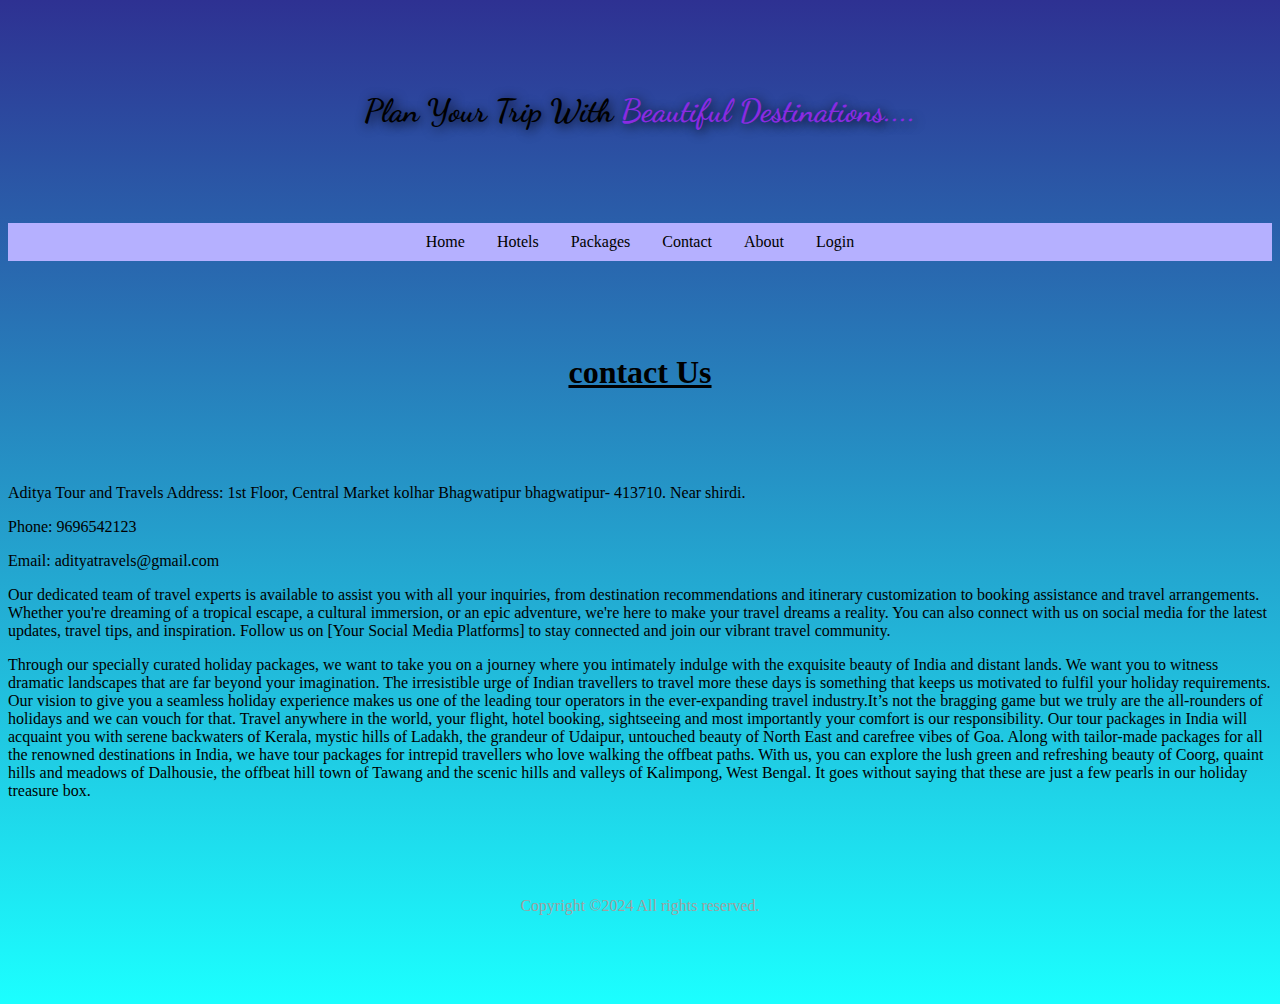
==== contact.html @ eadbf574 "Add files via upload" ====
<!DOCTYPE html>
<html lang="en">

<head>
    <meta charset="UTF-8">
    <meta name="viewport" content="width=device-width, initial-scale=1.0">
    <title>contact</title>
    <link rel="stylesheet" href="https://cdnjs.cloudflare.com/ajax/libs/font-awesome/6.2.0/css/all.min.css"
        integrity="sha512-xh6O/CkQoPOWDdYTDqeRdPCVd1SpvCA9XXcUnZS2FmJNp1coAFzvtCN9BmamE+4aHK8yyUHUSCcJHgXloTyT2A=="
        crossorigin="anonymous" referrerpolicy="no-referrer" />
    <link rel="preconnect" href="https://fonts.googleapis.com">
    <link rel="preconnect" href="https://fonts.gstatic.com" crossorigin>
    <link href="https://fonts.googleapis.com/css2?family=Dancing+Script:wght@400..700&display=swap" rel="stylesheet">
    <style>
        body {
            background-image: linear-gradient(#2E3192, #1BFFFF);
            height: 100%;
            /* height: 100%; */
        }

        h1 {
            text-align: center;
        }

        .para1 {
            font-size: x-large;
            text-align: justify;
            margin: 20px;
            color: black;
        }

        h1 {
            text-align: center;
            font-family: "Dancing Script", cursive;
            line-height: 20vh;
            text-shadow: 2px 2px 12px black;
        }

        .heading {
            font-family: serif;
            text-shadow: none;
            text-decoration: underline;
        }

        .h1 {
            color: blueviolet;

        }

        ul {
            display: flex;
            justify-content: center;
            list-style-type: none;
            margin: 0;
            padding: 10px;
            background-color: hwb(244 69% 0%);
        }



        li a {
            color: black;
            text-align: center;
            padding: 14px 16px;
            text-decoration: none;
        }

        li a:hover {
            text-decoration: underline;
        }

        footer {

            text-align: center;
            color: rgb(160, 160, 160);
            height: 20vh;
            line-height: 20vh;
        }
    </style>
</head>

<body>
    <div class="head">

        <h1>Plan Your Trip With<span class="h1"> Beautiful Destinations....</span></h1>

    </div>
    <nav>

        <ul class="ul">
            <li><a href="./index.html"><i class="fa-solid fa-house"></i> Home</a></li>
            <li><a href="./hotels.html"><i class="fa-solid fa-hotel"></i> Hotels</a></li>
            <li><a href="./packages.html"><i class="fa-solid fa-tag"></i> Packages</a></li>
            <li><a href="./contact.html"><i class="fa-solid fa-phone"></i> Contact</a></li>
            <li><a href="./about.html"><i class="fa-solid fa-address-card"></i> About</a></li>
            <li><a href="./loginform.html"><i class="fa-solid fa-right-to-bracket"></i> Login</a></li>
        </ul>
    </nav>



    <h1 class="heading">contact Us</h1>
    <p class="para1">
    <p>Aditya Tour and Travels
        Address: 1st Floor, Central Market
        kolhar Bhagwatipur
        bhagwatipur- 413710.
        Near shirdi.</p>
    <p>Phone: 9696542123</p>
    <p>Email: adityatravels@gmail.com</p>
    <p>Our dedicated team of travel experts is available to assist you with all your inquiries, from destination
        recommendations and itinerary customization to booking assistance and travel arrangements. Whether you're
        dreaming of a tropical escape, a cultural immersion, or an epic adventure, we're here to make your travel dreams
        a reality.

        You can also connect with us on social media for the latest updates, travel tips, and inspiration. Follow us on
        [Your Social Media Platforms] to stay connected and join our vibrant travel community.</p>
    <p> Through our specially curated holiday packages, we want to take you on a journey where you intimately indulge
        with the exquisite beauty of India and distant lands. We want you to witness dramatic landscapes that are far
        beyond your imagination. The irresistible urge of Indian travellers to travel more these days is something that
        keeps us motivated to fulfil your holiday requirements. Our vision to give you a seamless holiday experience
        makes us one of the leading tour operators in the ever-expanding travel industry.It’s not the bragging game but
        we truly are the all-rounders of holidays and we can vouch for that. Travel anywhere in the world, your flight,
        hotel booking, sightseeing and most importantly your comfort is our responsibility. Our tour packages in India
        will acquaint you with serene backwaters of Kerala, mystic hills of Ladakh, the grandeur of Udaipur, untouched
        beauty of North East and carefree vibes of Goa. Along with tailor-made packages for all the renowned
        destinations in India, we have tour packages for intrepid travellers who love walking the offbeat paths. With
        us, you can explore the lush green and refreshing beauty of Coorg, quaint hills and meadows of Dalhousie, the
        offbeat hill town of Tawang and the scenic hills and valleys of Kalimpong, West Bengal. It goes without saying
        that these are just a few pearls in our holiday treasure box.</p>





    </p>

    <footer>
        <p>Copyright &copy;2024 All rights reserved.</p>
    </footer>

</body>

</html>
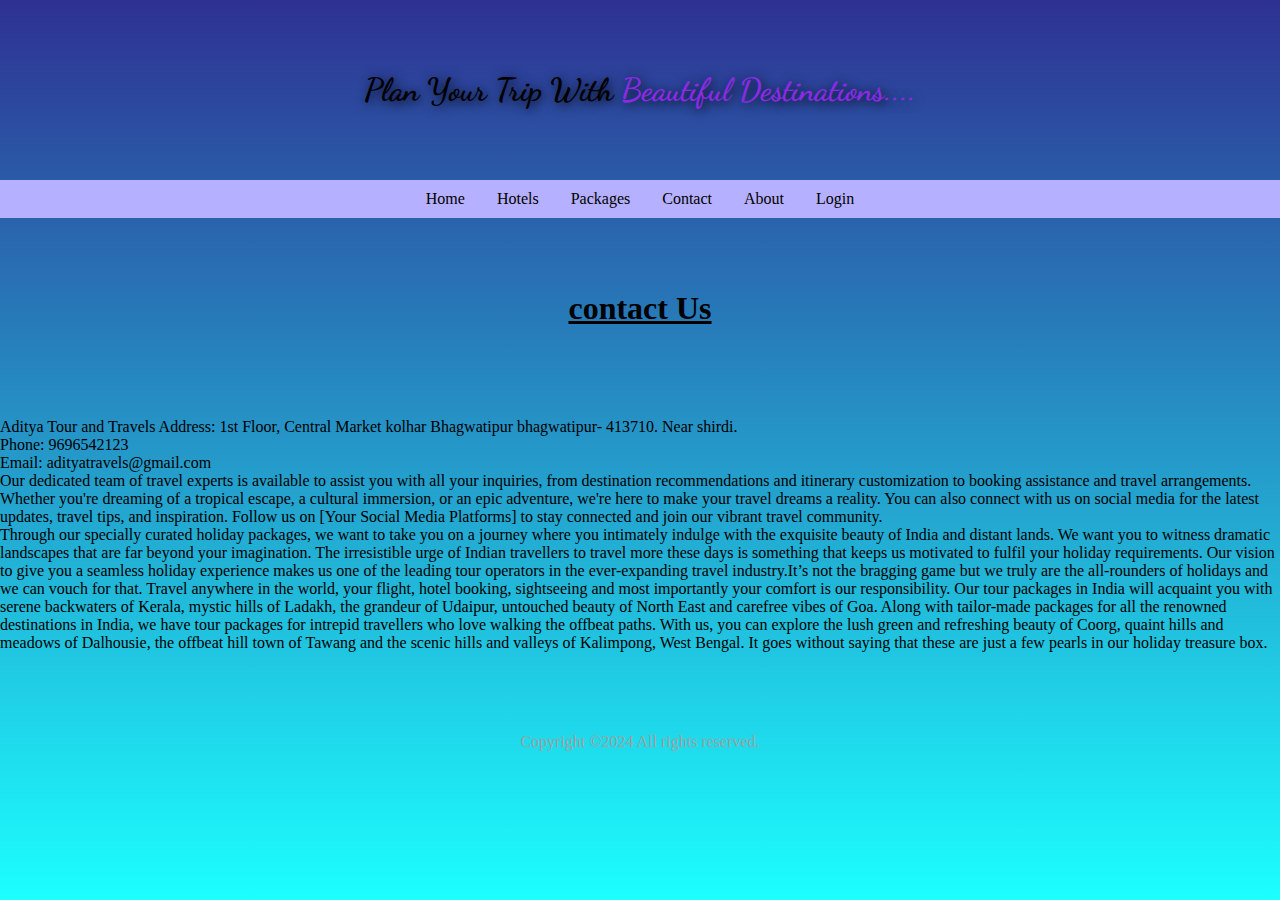
==== commit ab29f3d2: "Update contact.html" ====
--- a/contact.html
+++ b/contact.html
@@ -12,10 +12,18 @@
     <link rel="preconnect" href="https://fonts.gstatic.com" crossorigin>
     <link href="https://fonts.googleapis.com/css2?family=Dancing+Script:wght@400..700&display=swap" rel="stylesheet">
     <style>
+                *{
+            padding: 0;
+            margin: 0;
+            box-sizing: border-box;
+        }
         body {
             background-image: linear-gradient(#2E3192, #1BFFFF);
-            height: 100%;
-            /* height: 100%; */
+             background-repeat: no-repeat;
+            background-attachment: fixed;
+
+            height: 100vh;
+            width: 100vw;
         }
 
         h1 {
@@ -141,4 +149,4 @@
 
 </body>
 
-</html>+</html>
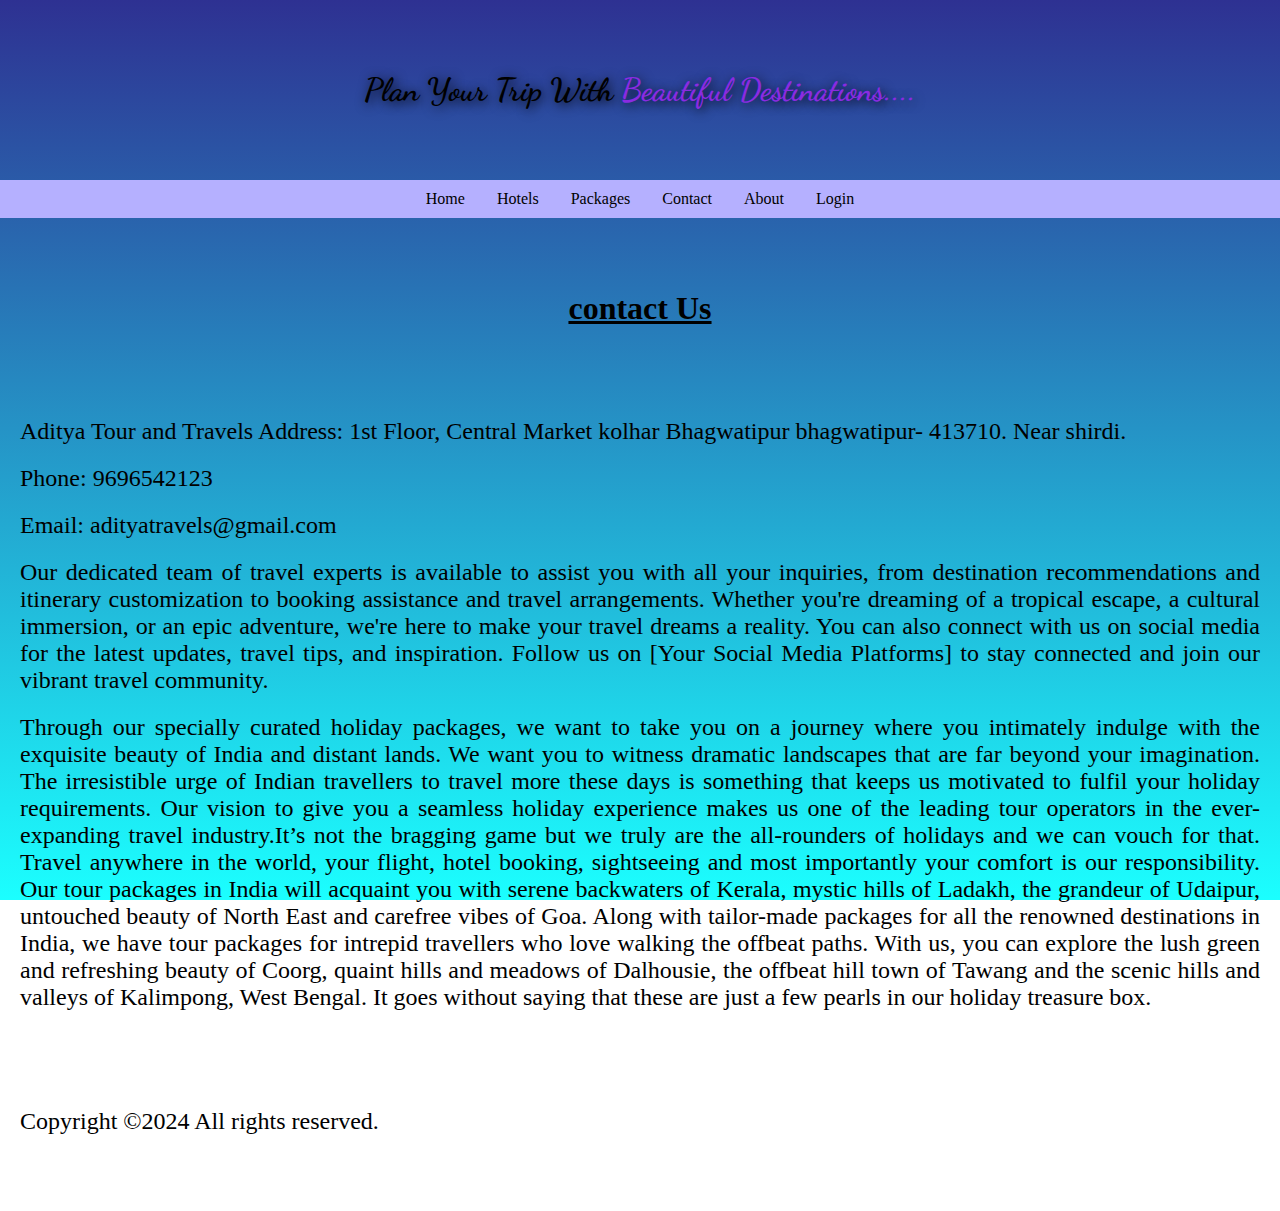
==== commit 32696694: "Update contact.html" ====
--- a/contact.html
+++ b/contact.html
@@ -30,7 +30,7 @@
             text-align: center;
         }
 
-        .para1 {
+         p{
             font-size: x-large;
             text-align: justify;
             margin: 20px;
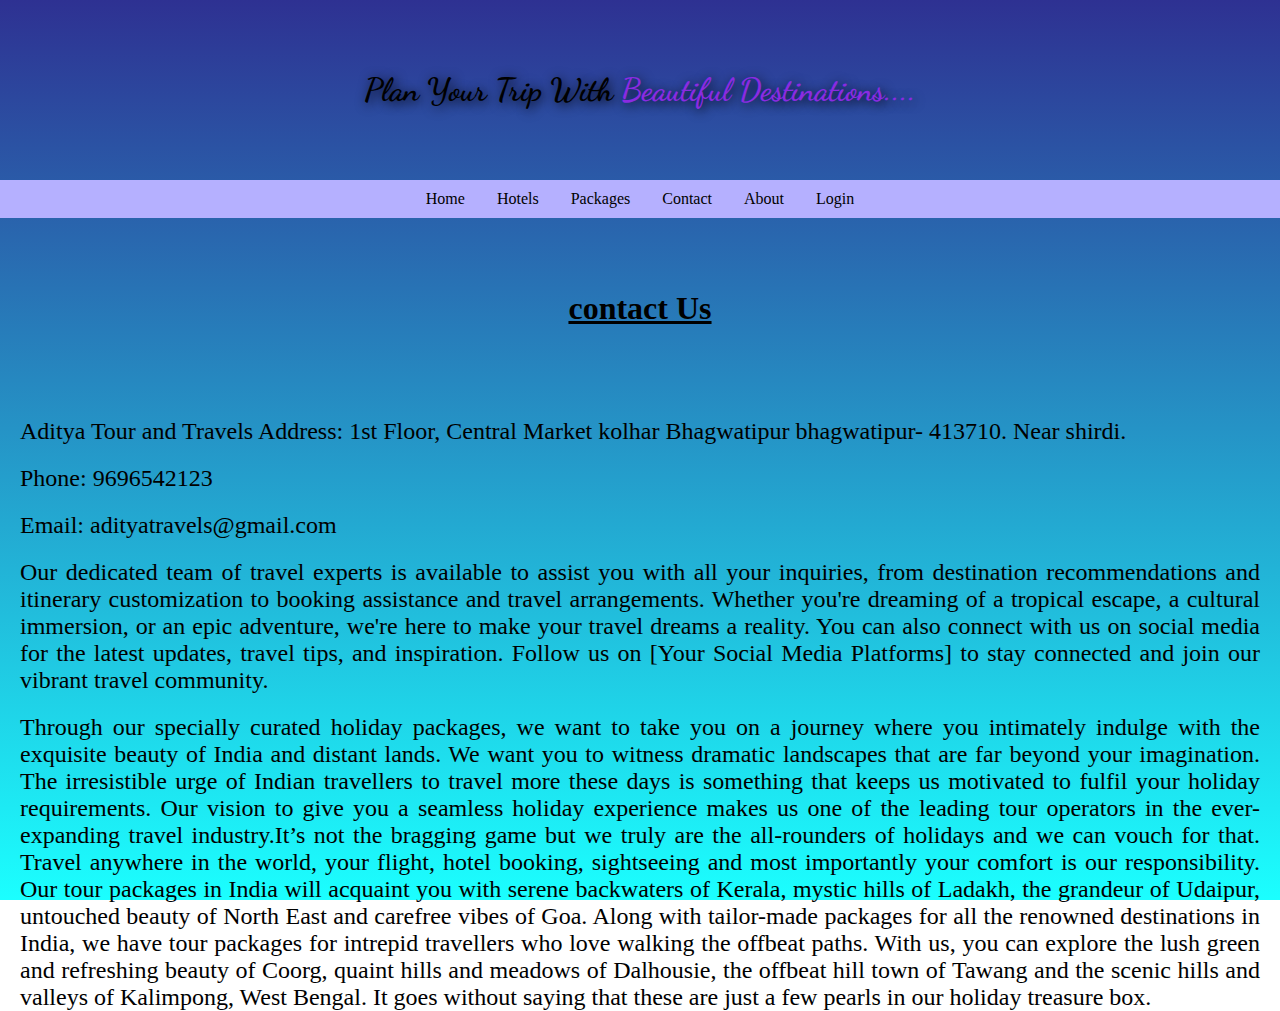
==== commit e4a54802: "Update contact.html" ====
--- a/contact.html
+++ b/contact.html
@@ -143,9 +143,6 @@
 
     </p>
 
-    <footer>
-        <p>Copyright &copy;2024 All rights reserved.</p>
-    </footer>
 
 </body>
 
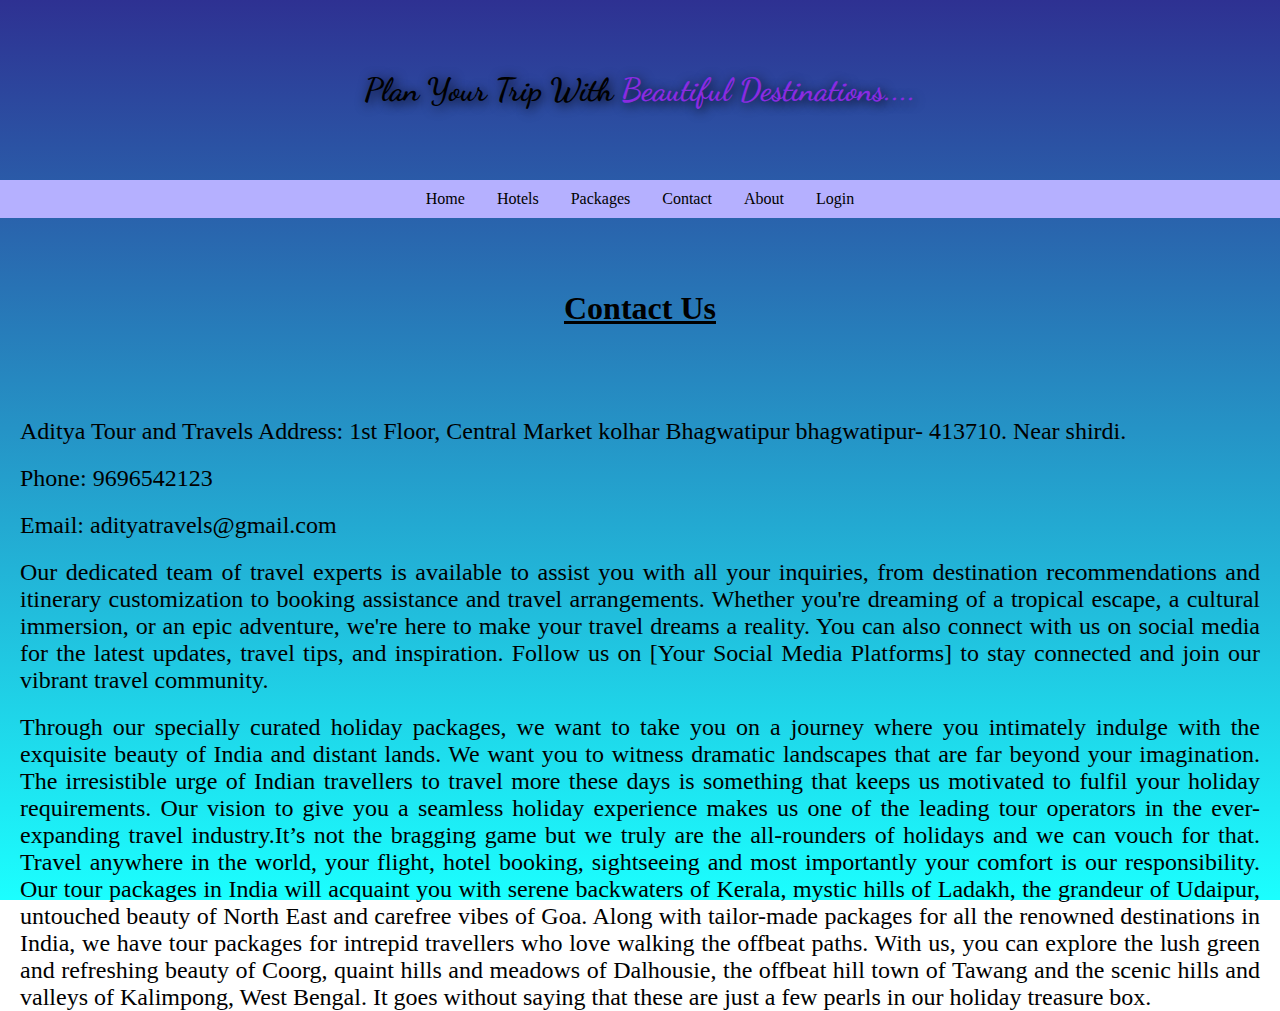
==== commit 93073e98: "Update contact.html" ====
--- a/contact.html
+++ b/contact.html
@@ -107,7 +107,7 @@
 
 
 
-    <h1 class="heading">contact Us</h1>
+    <h1 class="heading">Contact Us</h1>
     <p class="para1">
     <p>Aditya Tour and Travels
         Address: 1st Floor, Central Market
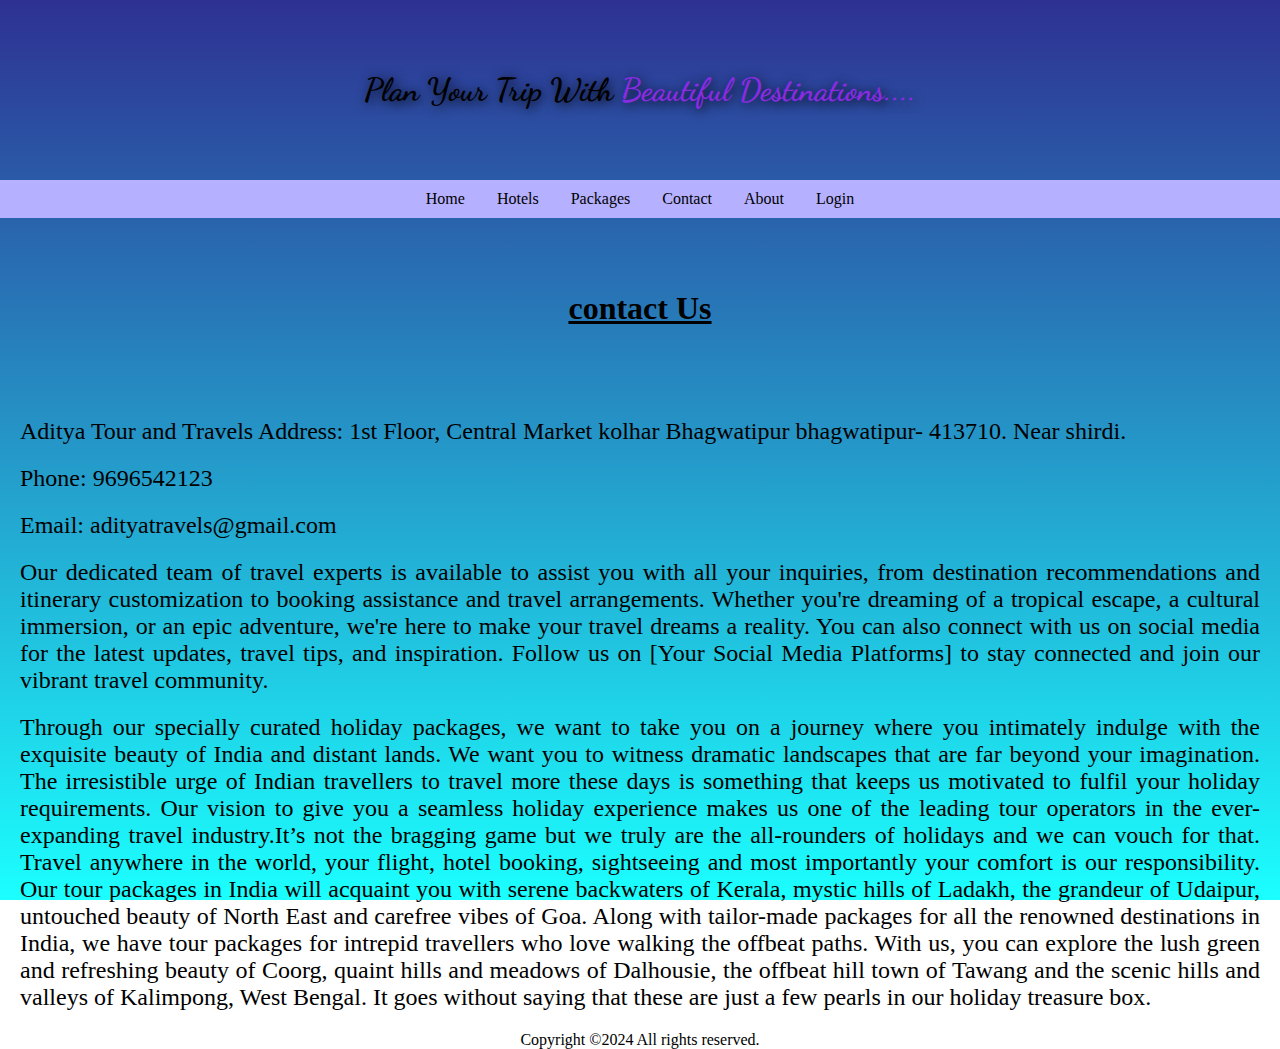
==== commit cfe0fb99: "Update contact.html" ====
--- a/contact.html
+++ b/contact.html
@@ -12,25 +12,27 @@
     <link rel="preconnect" href="https://fonts.gstatic.com" crossorigin>
     <link href="https://fonts.googleapis.com/css2?family=Dancing+Script:wght@400..700&display=swap" rel="stylesheet">
     <style>
-                *{
+        *{
             padding: 0;
             margin: 0;
             box-sizing: border-box;
         }
         body {
             background-image: linear-gradient(#2E3192, #1BFFFF);
-             background-repeat: no-repeat;
+            background-repeat: no-repeat;
             background-attachment: fixed;
 
             height: 100vh;
             width: 100vw;
+
+            /* height: 100%; */
         }
 
         h1 {
             text-align: center;
         }
 
-         p{
+        p {
             font-size: x-large;
             text-align: justify;
             margin: 20px;
@@ -80,9 +82,7 @@
         footer {
 
             text-align: center;
-            color: rgb(160, 160, 160);
-            height: 20vh;
-            line-height: 20vh;
+           
         }
     </style>
 </head>
@@ -107,42 +107,47 @@
 
 
 
-    <h1 class="heading">Contact Us</h1>
+    <h1 class="heading">contact Us</h1>
     <p class="para1">
-    <p>Aditya Tour and Travels
-        Address: 1st Floor, Central Market
-        kolhar Bhagwatipur
-        bhagwatipur- 413710.
-        Near shirdi.</p>
-    <p>Phone: 9696542123</p>
-    <p>Email: adityatravels@gmail.com</p>
-    <p>Our dedicated team of travel experts is available to assist you with all your inquiries, from destination
-        recommendations and itinerary customization to booking assistance and travel arrangements. Whether you're
-        dreaming of a tropical escape, a cultural immersion, or an epic adventure, we're here to make your travel dreams
-        a reality.
 
-        You can also connect with us on social media for the latest updates, travel tips, and inspiration. Follow us on
-        [Your Social Media Platforms] to stay connected and join our vibrant travel community.</p>
-    <p> Through our specially curated holiday packages, we want to take you on a journey where you intimately indulge
-        with the exquisite beauty of India and distant lands. We want you to witness dramatic landscapes that are far
-        beyond your imagination. The irresistible urge of Indian travellers to travel more these days is something that
-        keeps us motivated to fulfil your holiday requirements. Our vision to give you a seamless holiday experience
-        makes us one of the leading tour operators in the ever-expanding travel industry.It’s not the bragging game but
-        we truly are the all-rounders of holidays and we can vouch for that. Travel anywhere in the world, your flight,
-        hotel booking, sightseeing and most importantly your comfort is our responsibility. Our tour packages in India
-        will acquaint you with serene backwaters of Kerala, mystic hills of Ladakh, the grandeur of Udaipur, untouched
-        beauty of North East and carefree vibes of Goa. Along with tailor-made packages for all the renowned
-        destinations in India, we have tour packages for intrepid travellers who love walking the offbeat paths. With
-        us, you can explore the lush green and refreshing beauty of Coorg, quaint hills and meadows of Dalhousie, the
-        offbeat hill town of Tawang and the scenic hills and valleys of Kalimpong, West Bengal. It goes without saying
-        that these are just a few pearls in our holiday treasure box.</p>
-
-
-
-
-
-    </p>
-
+        <p>Aditya Tour and Travels
+            Address: 1st Floor, Central Market
+            kolhar Bhagwatipur
+            bhagwatipur- 413710.
+            Near shirdi.</p>
+            <p>Phone: 9696542123</p>
+            <p>Email: adityatravels@gmail.com</p>
+            <p>Our dedicated team of travel experts is available to assist you with all your inquiries, from destination
+                recommendations and itinerary customization to booking assistance and travel arrangements. Whether you're
+                dreaming of a tropical escape, a cultural immersion, or an epic adventure, we're here to make your travel dreams
+                a reality.
+                
+                You can also connect with us on social media for the latest updates, travel tips, and inspiration. Follow us on
+                [Your Social Media Platforms] to stay connected and join our vibrant travel community.</p>
+                <p> Through our specially curated holiday packages, we want to take you on a journey where you intimately indulge
+                    with the exquisite beauty of India and distant lands. We want you to witness dramatic landscapes that are far
+                    beyond your imagination. The irresistible urge of Indian travellers to travel more these days is something that
+                    keeps us motivated to fulfil your holiday requirements. Our vision to give you a seamless holiday experience
+                    makes us one of the leading tour operators in the ever-expanding travel industry.It’s not the bragging game but
+                    we truly are the all-rounders of holidays and we can vouch for that. Travel anywhere in the world, your flight,
+                    hotel booking, sightseeing and most importantly your comfort is our responsibility. Our tour packages in India
+                    will acquaint you with serene backwaters of Kerala, mystic hills of Ladakh, the grandeur of Udaipur, untouched
+                    beauty of North East and carefree vibes of Goa. Along with tailor-made packages for all the renowned
+                    destinations in India, we have tour packages for intrepid travellers who love walking the offbeat paths. With
+                    us, you can explore the lush green and refreshing beauty of Coorg, quaint hills and meadows of Dalhousie, the
+                    offbeat hill town of Tawang and the scenic hills and valleys of Kalimpong, West Bengal. It goes without saying
+                    that these are just a few pearls in our holiday treasure box.</p>
+                    
+                    
+                    
+                    
+                    
+                </p>
+            </p>
+                
+                <footer>
+                    Copyright &copy;2024 All rights reserved.
+    </footer>
 
 </body>
 
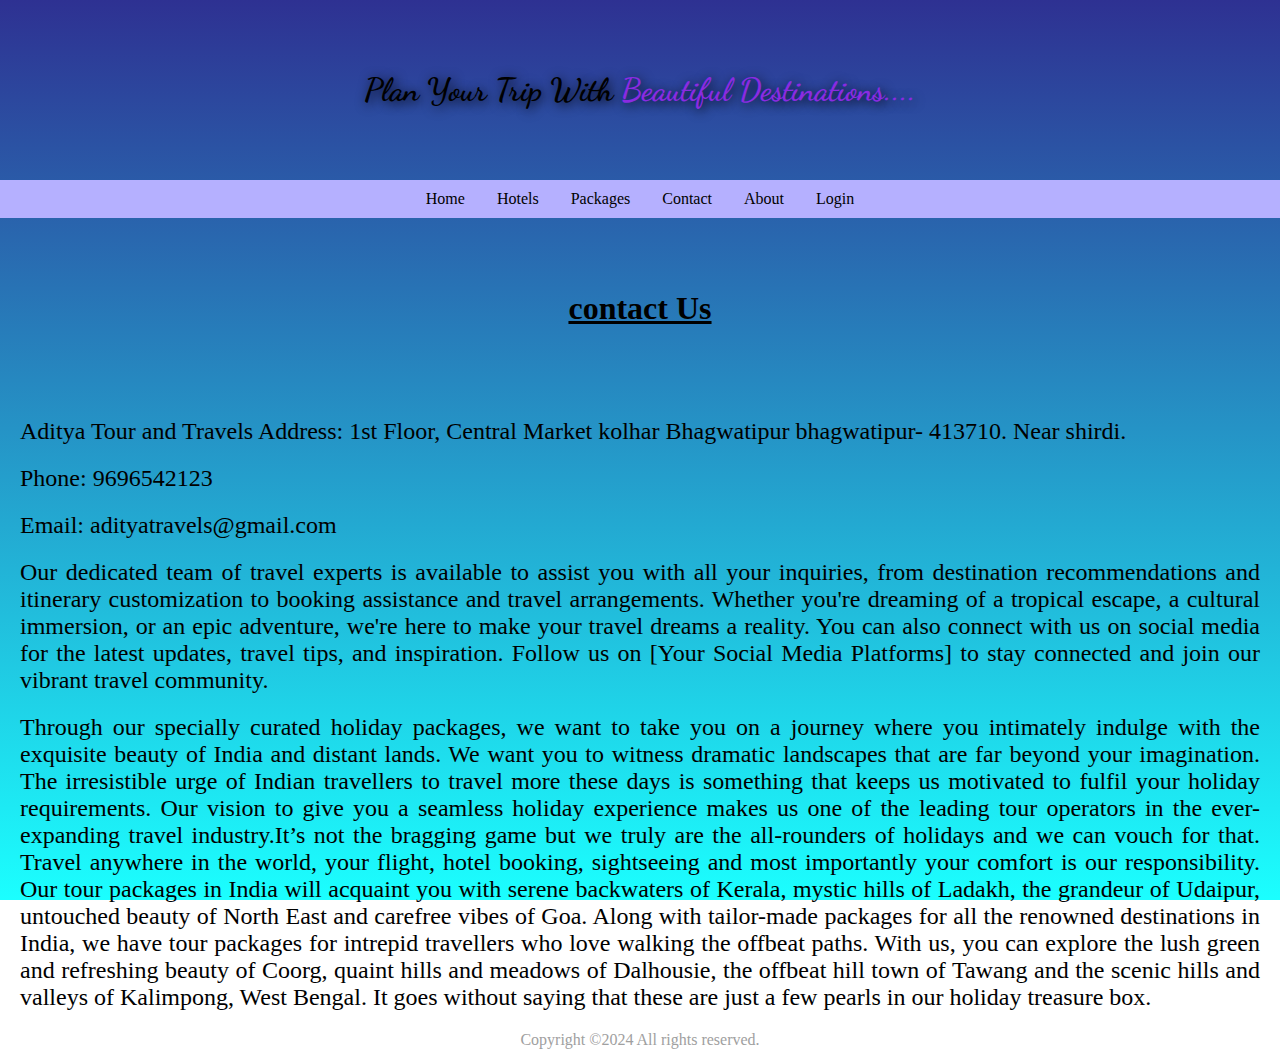
==== commit c2815d5f: "Update contact.html" ====
--- a/contact.html
+++ b/contact.html
@@ -82,7 +82,8 @@
         footer {
 
             text-align: center;
-           
+            color: rgb(160, 160, 160);
+          
         }
     </style>
 </head>
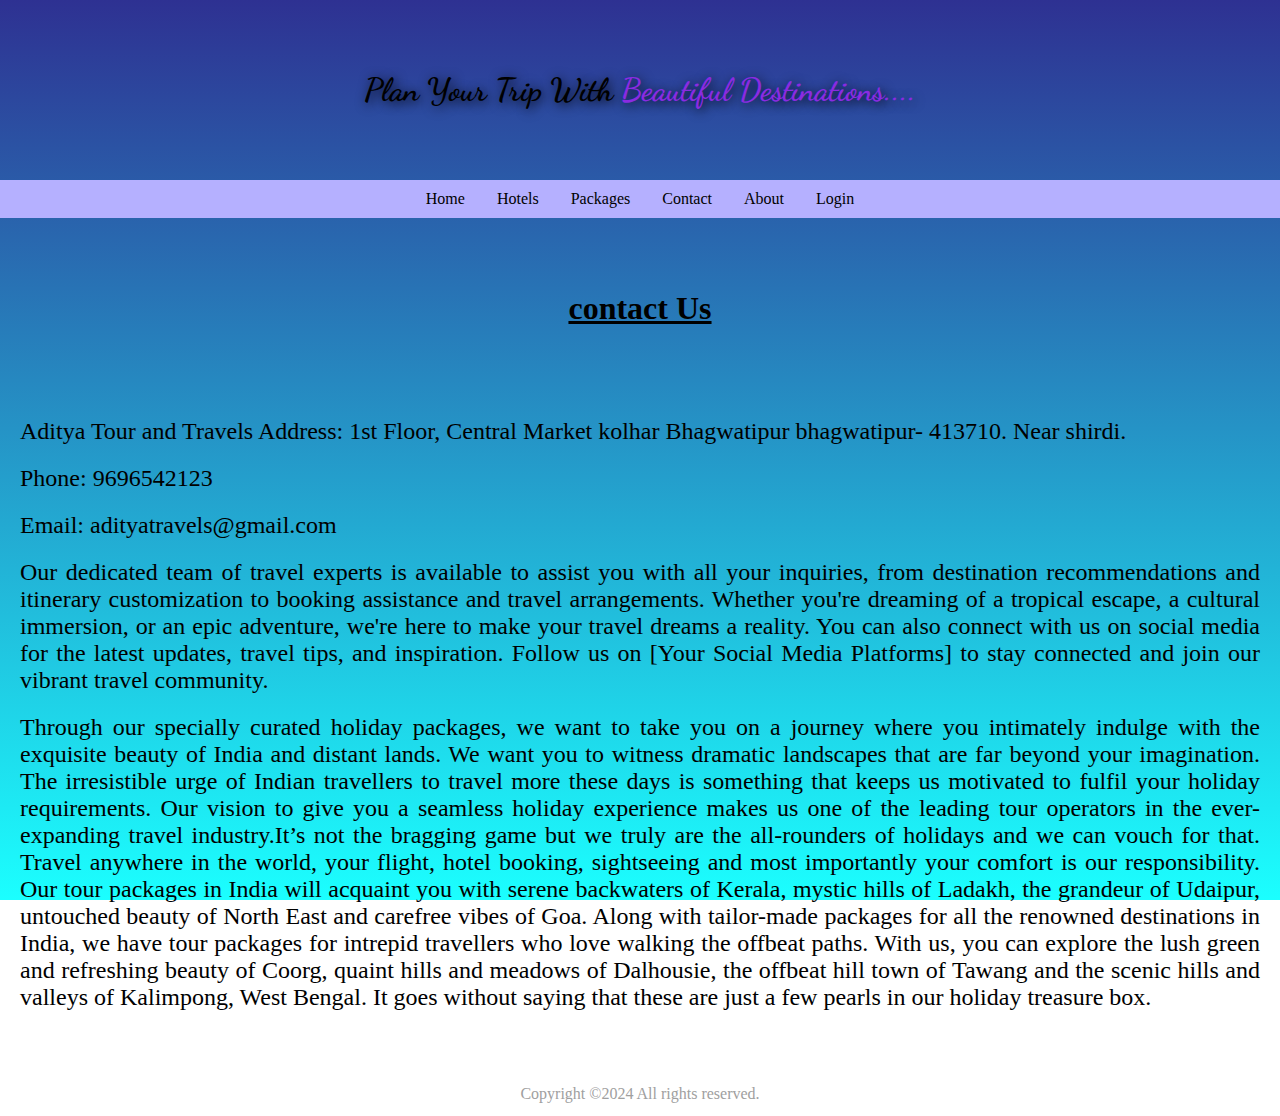
==== commit e9c7656c: "Update contact.html" ====
--- a/contact.html
+++ b/contact.html
@@ -83,6 +83,9 @@
 
             text-align: center;
             color: rgb(160, 160, 160);
+            height: 5vh;
+            margin-top: 60px;
+            line-height: 5vh;
           
         }
     </style>
